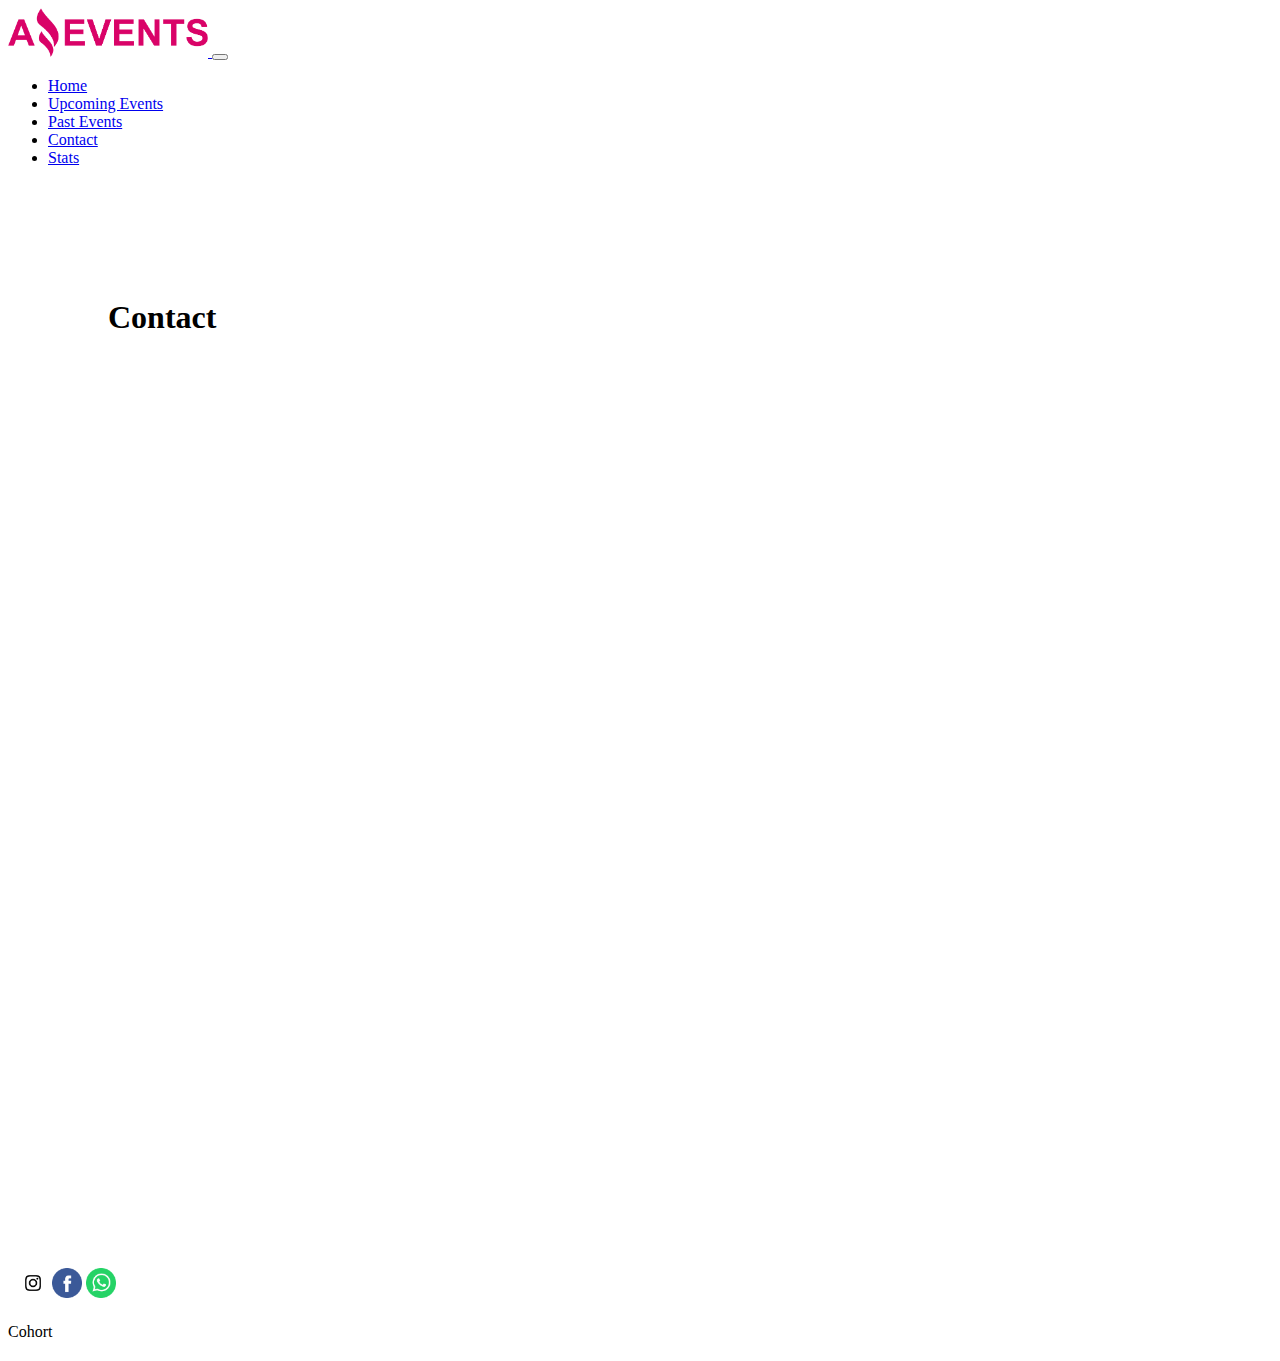
==== contact.html @ 917f7e78 "add contact and stats" ====
<!DOCTYPE html>
<html lang="en">

<head>
    <meta charset="UTF-8">
    <meta http-equiv="X-UA-Compatible" content="IE=edge">
    <meta name="viewport" content="width=device-width, initial-scale=1.0">
    <link rel="shortcut icon" href="./assets/favicon-16x16.png" type="image/x-icon">
    <title>Amazing Events/Contact</title>
    <link href="https://cdn.jsdelivr.net/npm/bootstrap@5.3.0-alpha1/dist/css/bootstrap.min.css" rel="stylesheet"
        integrity="sha384-GLhlTQ8iRABdZLl6O3oVMWSktQOp6b7In1Zl3/Jr59b6EGGoI1aFkw7cmDA6j6gD" crossorigin="anonymous">
    <link rel="stylesheet" href="./assets/styles/style.css">

</head>

<body>
    <header>
        <nav class="navbar navbar-expand-lg bg-primary" data-bs-theme="dark">
            <div class="container-fluid">
                <a class="navbar-brand" href="#">
                    <img src="./assets/img/Logo_Amazing_Events.png" alt="Logo" width="200">
                </a>
                <button class="navbar-toggler" type="button" data-bs-toggle="collapse" data-bs-target="#navbarNav"
                    aria-controls="navbarNav" aria-expanded="false" aria-label="Toggle navigation">
                    <span class="navbar-toggler-icon"></span>
                </button>
                <div class="collapse navbar-collapse" id="navbarNav">
                    <ul class="navbar-nav">
                        <li class="nav-item">
                            <a class="nav-link active" aria-current="page" href="./index.html">Home</a>
                        </li>
                        <li class="nav-item">
                            <a class="nav-link" href="./upcoming.html">Upcoming Events</a>
                        </li>
                        <li class="nav-item">
                            <a class="nav-link" href="./past.html">Past Events</a>
                        </li>
                        <li class="nav-item">
                            <a class="nav-link" href="#">Contact</a>
                        </li>
                        <li class="nav-item">
                            <a class="nav-link" href="./stats.html">Stats</a>
                        </li>
                    </ul>
                </div>
            </div>
        </nav>
        <nav class="banner container bg-primary-subtle">
            <div class="flecha lat-izq col-4">
                <a href="./past.html"><img id="flecha_izq" src="./assets/img/flecha-izquierda.png"
                        alt="lateral izq"></a>
            </div>
            <div class="seccion col-4">
                <h1>Contact</h1>
            </div>
            <div class="flecha lat-der col-4"><a href="./stats.html"><img id="flecha_der"
                        src="./assets/img/flecha-derecha.png" alt="lateral derecho"></a></div>
        </nav>

    </header>
    <main class="container bg-danger-subtle">
    </main> 
    <footer class="d-flex bg-danger text-white">
        <div class="social col-6">
            <img src="./assets/img/Instagram.png" alt="Instagram">
            <img src="./assets/img/Facebook-Icon.png" alt="Facebook">
            <img src="./assets/img/WhatsApp.png" alt="Whatsapp">
        </div>
        <p class="p col-6">Cohort</p>
    
    </footer>
    <script src="https://cdn.jsdelivr.net/npm/bootstrap@5.3.0-alpha1/dist/js/bootstrap.bundle.min.js"
        integrity="sha384-w76AqPfDkMBDXo30jS1Sgez6pr3x5MlQ1ZAGC+nuZB+EYdgRZgiwxhTBTkF7CXvN"
        crossorigin="anonymous"></script>
    <script src="./assets/scripts/data.js"></script>
    <script src="./assets/scripts/contact.js"></script>
    
    </body>
    
    </html>
---- assets/styles/style.css ----
main{

    min-height: 90vh!important;
}
#contenedor-cards{
   min-height: 90vh;
   justify-content:space-between;
   align-items: center;
}
.card {
    width: 16rem;
}
.card-img-top{
    height: 10rem;
}
footer{
    min-height: 10vh;
    align-items: center;
}
.social{
    padding: 5px;
    padding-left: 10px;
    
}
.social img{
    width: 30px;
    
}
.card-price{
    display: flex;
    justify-content: space-between;
}
.banner{
    min-height: 30vh;
    width: 100%;
    display: flex;
    align-items: center;
}
.flecha lat-izq col-4{
    display: flex;
    justify-content: center;
   
}
.flecha lat-der col-4{
    display: flex;
    justify-content: center;
}
.seccion{
    display: flex;
    justify-content: center;
}
#flecha_izq{
    width: 100px;
    float: left;
}
#flecha_der{
    width: 100px;
    float: right;
    
}
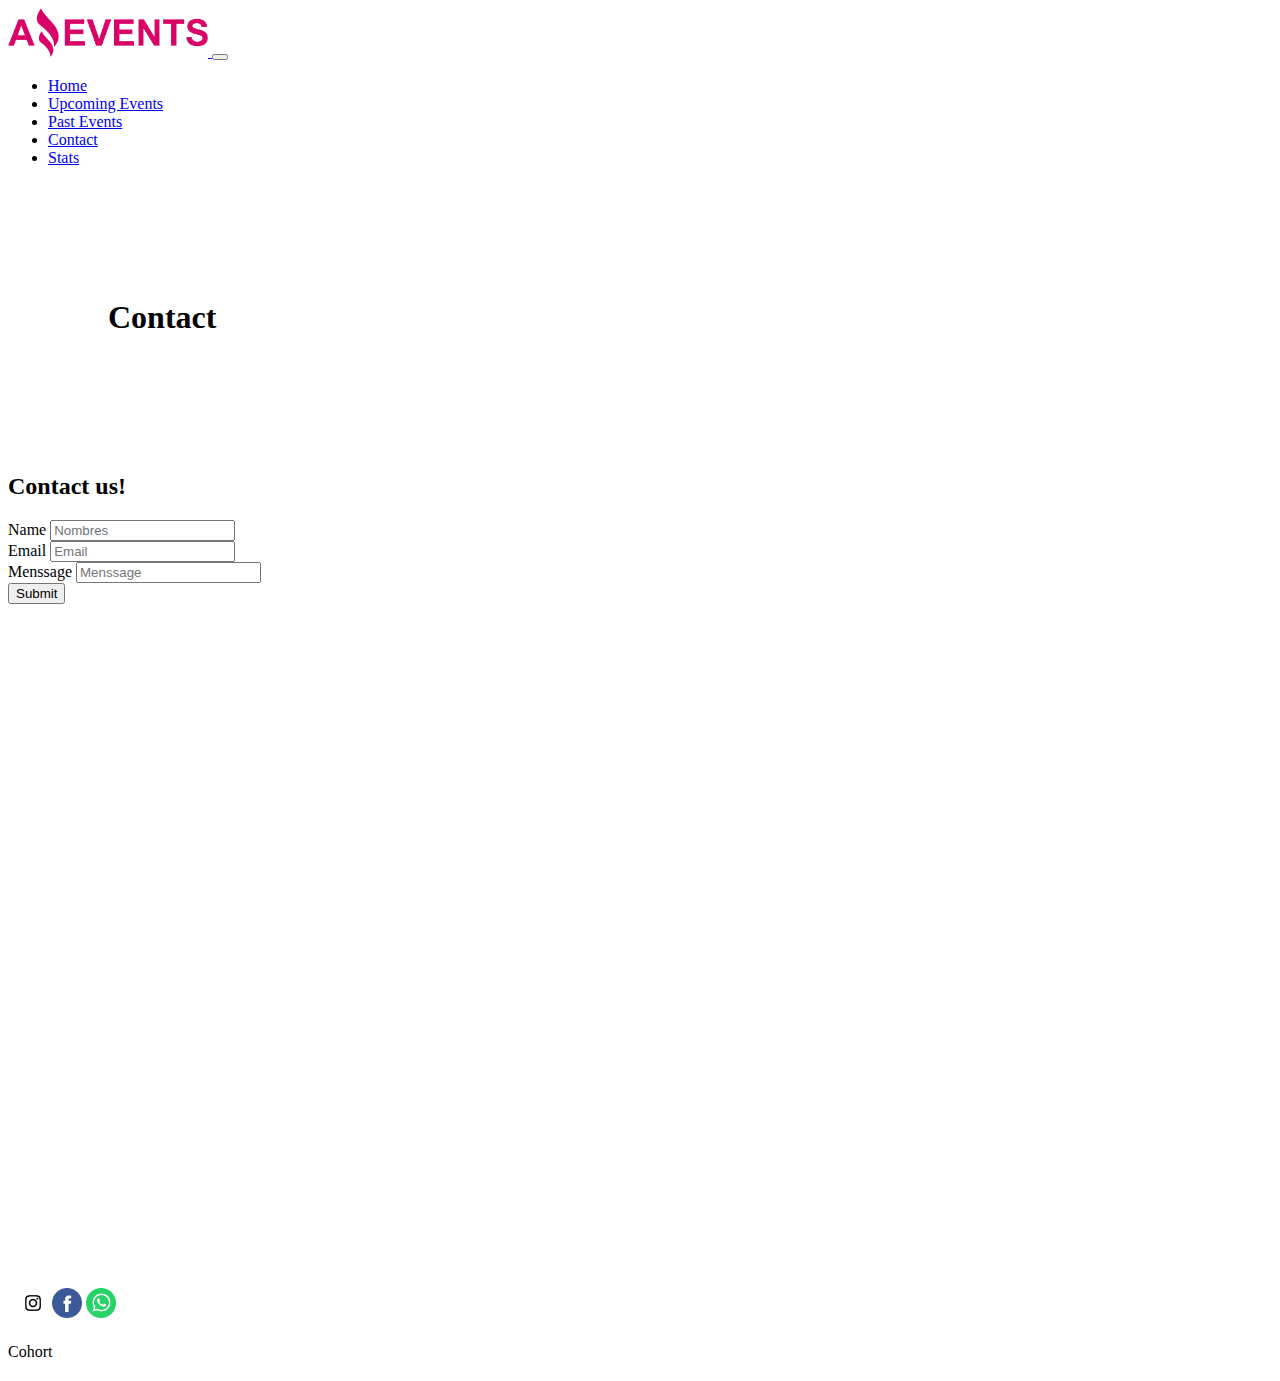
==== commit 636e194e: "add contact form" ====
--- a/contact.html
+++ b/contact.html
@@ -59,6 +59,46 @@
 
     </header>
     <main class="container bg-danger-subtle">
+        <div class="mt-5 degradeh2">
+            <h2 class="text-center text-light p-2">Contact us!</h2>
+        </div>
+        
+        <div class="pt-5 pb-3">
+            <div class="mb-2 d-flex flex-column justify-content-center align-items-center">
+                <div class="col-7">
+                    <div
+                        class="row col-sm-12 g-0 border rounded overflow-hidden mb-4 shadow-sm h-md-250 position-relative bg-light">
+                        <div class="col p-4 d-flex flex-column justify-content-sm-center position-static boxs">
+        
+                            <form>
+        
+                                <div class="mb-3">
+                                    <label for="exampleName" class="form-label fw-bold">Name</label>
+                                    <input type="text" class="form-control" id="exampleName" placeholder="Nombres">
+                                </div>
+                                <div class="mb-3">
+                                    <label for="exampleInputEmail1" class="form-label fw-bold">Email</label>
+                                    <input type="email" class="form-control" id="exampleInputEmail1" placeholder="Email">
+                                </div>
+        
+                            
+        
+                                <div class="mb-3">
+                                    <label for="exampleInputPassword" class="form-label fw-bold">Menssage</label>
+                                    <input type="texto" class="form-control" id="exampleInputMenssage"
+                                        placeholder="Menssage">
+                                </div>
+        
+                                
+                                <button type="submit" class="btn btn-info">Submit</button>
+                            </form>
+        
+        
+                        </div>
+                    </div>
+                </div>
+            </div>
+        </div>
     </main> 
     <footer class="d-flex bg-danger text-white">
         <div class="social col-6">
--- a/assets/styles/style.css
+++ b/assets/styles/style.css
@@ -8,9 +8,26 @@
    min-height: 90vh;
    justify-content:space-between;
    align-items: center;
+
+
+
 }
 .card {
     width: 16rem;
+}
+#contenedor-cards-details{
+    min-height: 90vh;
+    justify-content: center;
+}
+.cardDetail{
+    width: 16rem;
+    background-color: white;
+    padding: 3px;
+    border-radius: 0.375rem;
+
+    
+    
+
 }
 .card-img-top{
     height: 10rem;
@@ -28,9 +45,31 @@
     width: 30px;
     
 }
+
+
 .card-price{
     display: flex;
     justify-content: space-between;
+}
+.card-price-detail{
+    display: flex;
+    justify-content: center;
+
+}
+.card-date{
+    display: flex;
+    justify-content: center;
+    background-color: blueviolet;
+    color: aliceblue;
+    border-radius: 5px;
+}
+.price-color{
+    background-color: gold;
+    padding: 10px 20px;
+    border-radius: 15px;
+    border-style: solid;
+    color:crimson;
+
 }
 .banner{
     min-height: 30vh;
